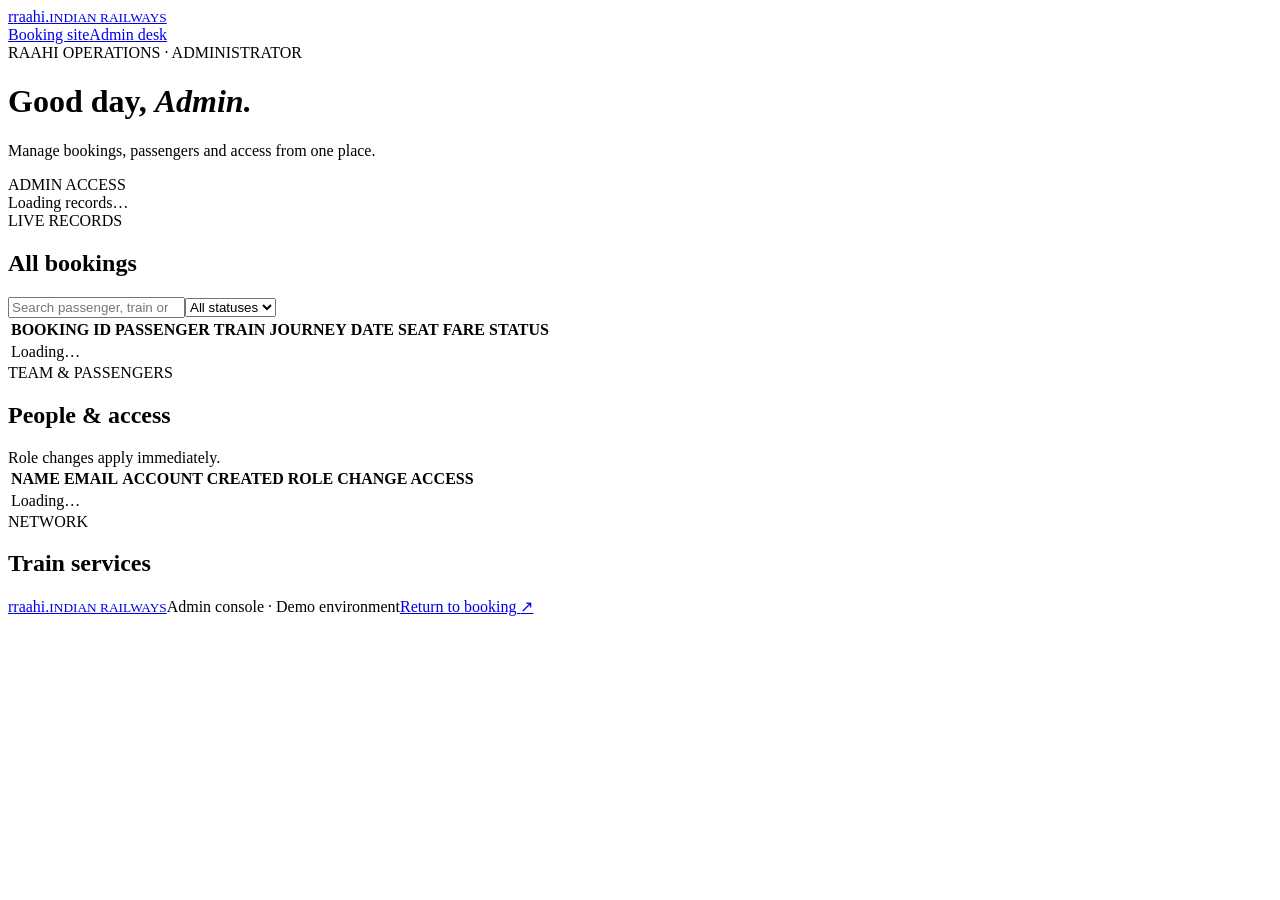
==== public/admin.html @ c27be665 "demo" ====
<!doctype html>
<html lang="en"><head><meta charset="utf-8"><meta name="viewport" content="width=device-width, initial-scale=1"><meta name="theme-color" content="#f4f1eb"><title>Admin desk — Raahi</title><link rel="preconnect" href="https://fonts.googleapis.com"><link rel="preconnect" href="https://fonts.gstatic.com" crossorigin><link href="https://fonts.googleapis.com/css2?family=DM+Sans:wght@400;500;600;700&family=Manrope:wght@400;500;600;700;800&display=swap" rel="stylesheet"><link rel="stylesheet" href="/styles.css"><link rel="stylesheet" href="/admin.css"></head>
<body class="admin-page"><header class="topbar"><a class="brand" href="/"><span class="brand-mark">r</span><span>raahi<span class="brand-dot">.</span><small>INDIAN RAILWAYS</small></span></a><nav><a class="nav-link" href="/">Booking site</a><a class="nav-link active" href="/admin.html">Admin desk</a></nav><div class="user-area" id="admin-user-area"></div></header>
<main class="admin-main"><div class="admin-welcome"><div><span class="search-kicker">RAAHI OPERATIONS · ADMINISTRATOR</span><h1>Good day, <em id="admin-name">Admin.</em></h1><p>Manage bookings, passengers and access from one place.</p></div><span class="role-pill admin">ADMIN ACCESS</span></div>
<div id="admin-error" class="admin-error" hidden></div><section class="stats-grid" id="stats-grid"><div class="stat-card loading">Loading records…</div></section>
<section class="admin-block"><div class="admin-heading"><div><span class="search-kicker">LIVE RECORDS</span><h2>All bookings</h2></div><div class="table-tools"><input id="booking-search" type="search" placeholder="Search passenger, train or ID"><select id="status-filter"><option value="all">All statuses</option><option value="confirmed">Confirmed</option><option value="cancelled">Cancelled</option></select></div></div><div class="table-scroll"><table><thead><tr><th>BOOKING ID</th><th>PASSENGER</th><th>TRAIN</th><th>JOURNEY</th><th>DATE</th><th>SEAT</th><th>FARE</th><th>STATUS</th></tr></thead><tbody id="booking-rows"><tr><td colspan="8">Loading…</td></tr></tbody></table></div></section>
<section class="admin-block"><div class="admin-heading"><div><span class="search-kicker">TEAM & PASSENGERS</span><h2>People & access</h2></div><span class="admin-note">Role changes apply immediately.</span></div><div class="table-scroll"><table><thead><tr><th>NAME</th><th>EMAIL</th><th>ACCOUNT CREATED</th><th>ROLE</th><th>CHANGE ACCESS</th></tr></thead><tbody id="user-rows"><tr><td colspan="5">Loading…</td></tr></tbody></table></div></section>
<section class="admin-block"><div class="admin-heading"><div><span class="search-kicker">NETWORK</span><h2>Train services</h2></div></div><div class="train-admin-grid" id="train-cards"></div></section></main><footer><a class="brand" href="/"><span class="brand-mark">r</span><span>raahi<span class="brand-dot">.</span><small>INDIAN RAILWAYS</small></span></a><span>Admin console · Demo environment</span><a href="/">Return to booking <span class="admin-orange">↗</span></a></footer><script src="/admin.js"></script></body></html>
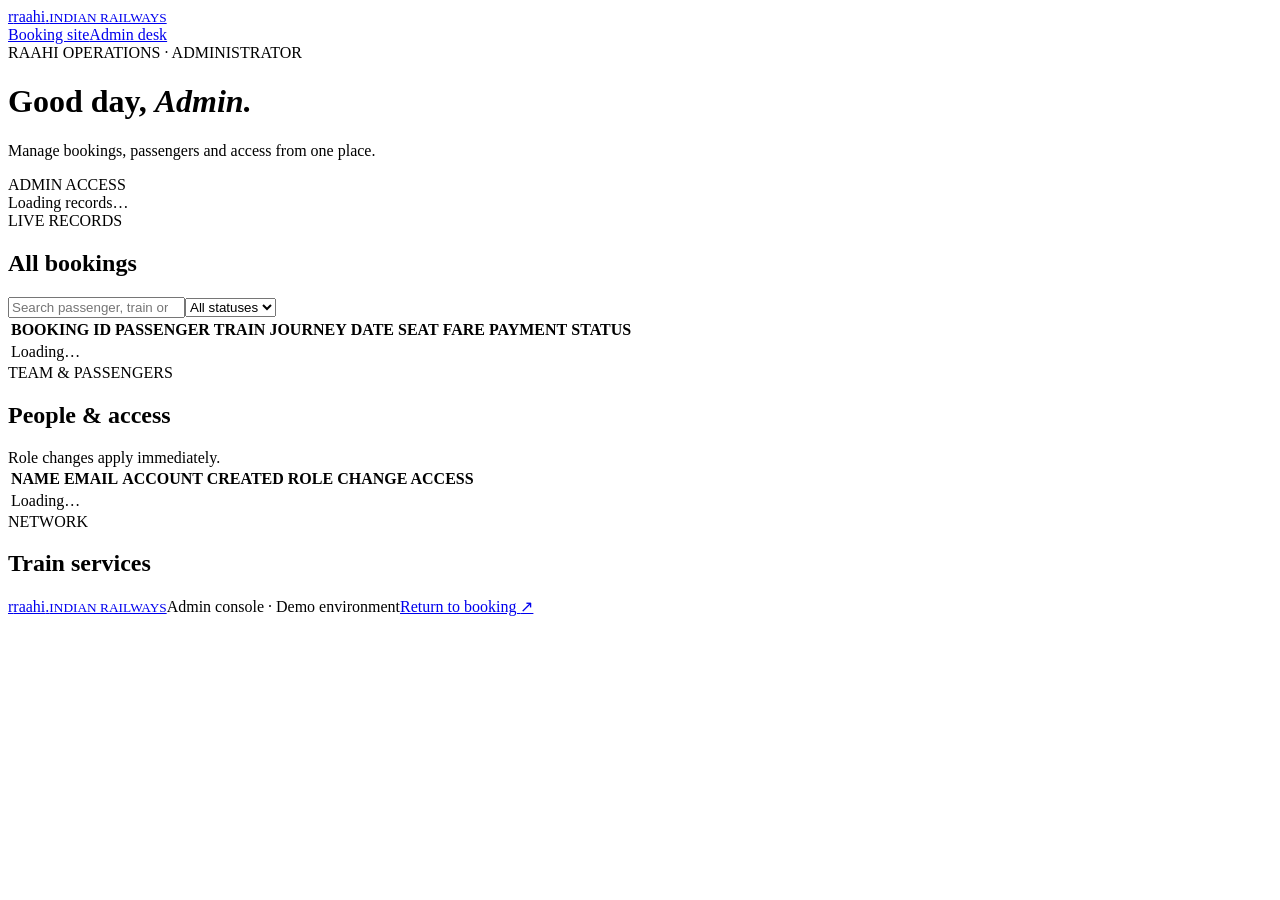
==== commit 3ec90836: "payment simulation and checkout" ====
--- a/public/admin.html
+++ b/public/admin.html
@@ -3,6 +3,6 @@
 <body class="admin-page"><header class="topbar"><a class="brand" href="/"><span class="brand-mark">r</span><span>raahi<span class="brand-dot">.</span><small>INDIAN RAILWAYS</small></span></a><nav><a class="nav-link" href="/">Booking site</a><a class="nav-link active" href="/admin.html">Admin desk</a></nav><div class="user-area" id="admin-user-area"></div></header>
 <main class="admin-main"><div class="admin-welcome"><div><span class="search-kicker">RAAHI OPERATIONS · ADMINISTRATOR</span><h1>Good day, <em id="admin-name">Admin.</em></h1><p>Manage bookings, passengers and access from one place.</p></div><span class="role-pill admin">ADMIN ACCESS</span></div>
 <div id="admin-error" class="admin-error" hidden></div><section class="stats-grid" id="stats-grid"><div class="stat-card loading">Loading records…</div></section>
-<section class="admin-block"><div class="admin-heading"><div><span class="search-kicker">LIVE RECORDS</span><h2>All bookings</h2></div><div class="table-tools"><input id="booking-search" type="search" placeholder="Search passenger, train or ID"><select id="status-filter"><option value="all">All statuses</option><option value="confirmed">Confirmed</option><option value="cancelled">Cancelled</option></select></div></div><div class="table-scroll"><table><thead><tr><th>BOOKING ID</th><th>PASSENGER</th><th>TRAIN</th><th>JOURNEY</th><th>DATE</th><th>SEAT</th><th>FARE</th><th>STATUS</th></tr></thead><tbody id="booking-rows"><tr><td colspan="8">Loading…</td></tr></tbody></table></div></section>
+<section class="admin-block"><div class="admin-heading"><div><span class="search-kicker">LIVE RECORDS</span><h2>All bookings</h2></div><div class="table-tools"><input id="booking-search" type="search" placeholder="Search passenger, train or ID"><select id="status-filter"><option value="all">All statuses</option><option value="confirmed">Confirmed</option><option value="cancelled">Cancelled</option></select></div></div><div class="table-scroll"><table><thead><tr><th>BOOKING ID</th><th>PASSENGER</th><th>TRAIN</th><th>JOURNEY</th><th>DATE</th><th>SEAT</th><th>FARE</th><th>PAYMENT</th><th>STATUS</th></tr></thead><tbody id="booking-rows"><tr><td colspan="9">Loading…</td></tr></tbody></table></div></section>
 <section class="admin-block"><div class="admin-heading"><div><span class="search-kicker">TEAM & PASSENGERS</span><h2>People & access</h2></div><span class="admin-note">Role changes apply immediately.</span></div><div class="table-scroll"><table><thead><tr><th>NAME</th><th>EMAIL</th><th>ACCOUNT CREATED</th><th>ROLE</th><th>CHANGE ACCESS</th></tr></thead><tbody id="user-rows"><tr><td colspan="5">Loading…</td></tr></tbody></table></div></section>
 <section class="admin-block"><div class="admin-heading"><div><span class="search-kicker">NETWORK</span><h2>Train services</h2></div></div><div class="train-admin-grid" id="train-cards"></div></section></main><footer><a class="brand" href="/"><span class="brand-mark">r</span><span>raahi<span class="brand-dot">.</span><small>INDIAN RAILWAYS</small></span></a><span>Admin console · Demo environment</span><a href="/">Return to booking <span class="admin-orange">↗</span></a></footer><script src="/admin.js"></script></body></html>
